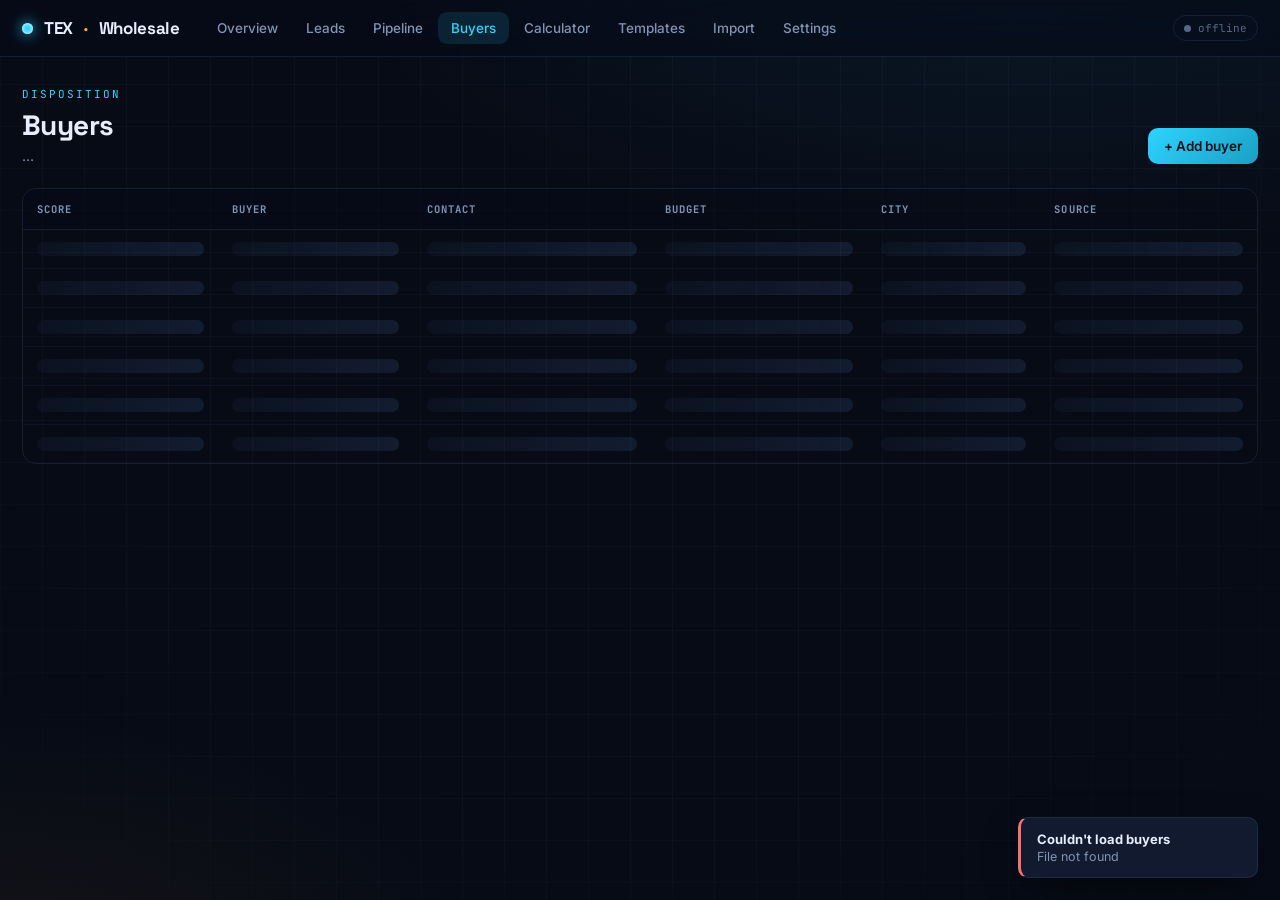
==== dashboard/buyers.html @ 07a8db16 "initial commit" ====
<!DOCTYPE html>
<html lang="en">
<head>
<meta charset="utf-8">
<meta name="viewport" content="width=device-width, initial-scale=1">
<title>Buyers · TexWholesale Engine</title>
<link rel="preconnect" href="https://fonts.googleapis.com"><link rel="preconnect" href="https://fonts.gstatic.com" crossorigin><link href="https://fonts.googleapis.com/css2?family=Inter:wght@400;500;600;700&family=Space+Grotesk:wght@500;600;700&family=JetBrains+Mono:wght@400;500;700&display=swap" rel="stylesheet">
<link rel="stylesheet" href="/dashboard/styles.css">
</head>
<body data-page="buyers">
<nav class="nav"><div class="brand"><span class="dot"></span>TEX<span class="tx">·</span>Wholesale</div><div class="nav-links"><a data-page="home" href="/dashboard/index.html">Overview</a><a data-page="leads" href="/dashboard/leads.html">Leads</a><a data-page="pipeline" href="/dashboard/pipeline.html">Pipeline</a><a data-page="buyers" href="/dashboard/buyers.html">Buyers</a><a data-page="calculator" href="/dashboard/calculator.html">Calculator</a><a data-page="templates" href="/dashboard/templates.html">Templates</a><a data-page="import" href="/dashboard/import.html">Import</a><a data-page="settings" href="/dashboard/settings.html">Settings</a></div><div class="spacer"></div><div class="status-chip off" id="health-chip"><span class="led"></span>…</div></nav>
<main class="wrap">

<div class="page-head" style="display:flex;justify-content:space-between;align-items:flex-end;flex-wrap:wrap;gap:12px">
  <div>
    <div class="eyebrow">Disposition</div>
    <h1>Buyers</h1>
    <p id="buyers-count">…</p>
  </div>
  <button class="btn primary" onclick="openModal('buyer-modal')">+ Add buyer</button>
</div>
<div class="tbl-wrap">
  <table>
    <thead><tr><th>Score</th><th>Buyer</th><th>Contact</th><th>Budget</th><th>City</th><th>Source</th></tr></thead>
    <tbody id="buyers-body"></tbody>
  </table>
</div>

<div class="modal-backdrop" id="buyer-modal">
  <div class="modal">
    <button class="modal-close" onclick="closeModal('buyer-modal')">&times;</button>
    <h2>Add buyer</h2>
    <div class="grid cols-2">
      <label class="field"><span class="lbl">Name *</span><input id="b-name" placeholder="Lone Star REI LLC"></label>
      <label class="field"><span class="lbl">Entity type</span><input id="b-entity" placeholder="LLC"></label>
      <label class="field"><span class="lbl">Email</span><input id="b-email" type="email"></label>
      <label class="field"><span class="lbl">Phone</span><input id="b-phone"></label>
      <label class="field"><span class="lbl">City</span><input id="b-city"></label>
      <label class="field"><span class="lbl">State</span><input id="b-state" value="TX"></label>
      <label class="field"><span class="lbl">Budget min</span><input id="b-bmin" type="number"></label>
      <label class="field"><span class="lbl">Budget max</span><input id="b-bmax" type="number"></label>
      <label class="field"><span class="lbl">Preferred areas</span><input id="b-areas"></label>
      <label class="field"><span class="lbl">Property types</span><input id="b-ptypes" placeholder="SFR, duplex"></label>
    </div>
    <label class="field"><span class="lbl">Notes</span><textarea id="b-notes"></textarea></label>
    <div class="btn-row"><button class="btn primary" id="save-buyer">Save buyer</button>
      <button class="btn ghost" onclick="closeModal('buyer-modal')">Cancel</button></div>
    <div class="note">Name plus at least one of email or phone is required.</div>
  </div>
</div>

</main>
<div id="toasts"></div>
<script src="/dashboard/app.js"></script>

</body>
</html>
---- dashboard/styles.css ----
/* ===================================================================
   TexWholesale Engine — dashboard theme
   Dark navy/slate base, electric-cyan + neon-amber accents, glass UI.
   =================================================================== */

:root {
  --bg:            #070b16;
  --bg-2:          #0b1120;
  --panel:         rgba(17, 26, 46, 0.72);
  --panel-solid:   #111a2e;
  --panel-border:  rgba(86, 122, 184, 0.18);
  --grid-line:     rgba(86, 122, 184, 0.06);

  --cyan:          #2dd4ff;
  --cyan-dim:      #1b9fc4;
  --amber:         #ffb020;
  --amber-dim:     #c8861a;

  --green:         #34d399;
  --yellow:        #fbbf24;
  --red:           #f87171;

  --text:          #e7eefb;
  --text-muted:    #8194b4;
  --text-faint:    #56678a;

  --radius:        14px;
  --radius-sm:     9px;
  --glow-cyan:     0 0 0 1px rgba(45,212,255,0.35), 0 8px 30px -8px rgba(45,212,255,0.35);
  --glow-amber:    0 0 0 1px rgba(255,176,32,0.35), 0 8px 30px -8px rgba(255,176,32,0.30);

  --font-display: "Space Grotesk", system-ui, sans-serif;
  --font-body:    "Inter", system-ui, sans-serif;
  --font-mono:    "JetBrains Mono", ui-monospace, "SFMono-Regular", monospace;
}

* { box-sizing: border-box; }

html { scroll-behavior: smooth; }

body {
  margin: 0;
  font-family: var(--font-body);
  color: var(--text);
  background:
    radial-gradient(1200px 600px at 80% -10%, rgba(45,212,255,0.08), transparent 60%),
    radial-gradient(900px 500px at 0% 110%, rgba(255,176,32,0.06), transparent 55%),
    var(--bg);
  min-height: 100vh;
  -webkit-font-smoothing: antialiased;
}

/* faint tech grid behind everything */
body::before {
  content: "";
  position: fixed;
  inset: 0;
  background-image:
    linear-gradient(var(--grid-line) 1px, transparent 1px),
    linear-gradient(90deg, var(--grid-line) 1px, transparent 1px);
  background-size: 42px 42px;
  z-index: 0;
  pointer-events: none;
  mask-image: radial-gradient(circle at 50% 30%, #000 60%, transparent 100%);
}

/* ---- scrollbars ---- */
::-webkit-scrollbar { width: 11px; height: 11px; }
::-webkit-scrollbar-track { background: var(--bg-2); }
::-webkit-scrollbar-thumb {
  background: linear-gradient(var(--cyan-dim), #243049);
  border-radius: 99px;
  border: 2px solid var(--bg-2);
}
::-webkit-scrollbar-thumb:hover { background: var(--cyan); }

/* ===================== Nav ===================== */
.nav {
  position: sticky;
  top: 0;
  z-index: 50;
  display: flex;
  align-items: center;
  gap: 6px;
  padding: 12px 22px;
  background: rgba(7, 11, 22, 0.6);
  backdrop-filter: blur(16px) saturate(140%);
  -webkit-backdrop-filter: blur(16px) saturate(140%);
  border-bottom: 1px solid var(--panel-border);
}
.brand {
  display: flex; align-items: center; gap: 11px;
  font-family: var(--font-display);
  font-weight: 700;
  letter-spacing: -0.02em;
  font-size: 17px;
  margin-right: 18px;
  white-space: nowrap;
}
.brand .dot {
  width: 11px; height: 11px; border-radius: 50%;
  background: var(--cyan);
  box-shadow: 0 0 14px var(--cyan), 0 0 4px #fff inset;
  animation: pulse 2.4s ease-in-out infinite;
}
.brand .tx { color: var(--amber); }
@keyframes pulse { 0%,100%{opacity:1;transform:scale(1)} 50%{opacity:.55;transform:scale(.82)} }

.nav-links { display: flex; gap: 2px; flex-wrap: wrap; }
.nav a {
  color: var(--text-muted);
  text-decoration: none;
  font-size: 13.5px;
  font-weight: 500;
  padding: 8px 13px;
  border-radius: 9px;
  transition: color .15s, background .15s;
}
.nav a:hover { color: var(--text); background: rgba(45,212,255,0.07); }
.nav a.active { color: var(--cyan); background: rgba(45,212,255,0.12); }
.nav .spacer { flex: 1; }
.nav .status-chip {
  font-family: var(--font-mono);
  font-size: 11px;
  color: var(--green);
  border: 1px solid rgba(52,211,153,0.3);
  background: rgba(52,211,153,0.08);
  padding: 5px 10px;
  border-radius: 99px;
  display: flex; align-items: center; gap: 7px;
}
.nav .status-chip .led { width: 7px; height: 7px; border-radius: 50%; background: var(--green); box-shadow: 0 0 8px var(--green); }
.nav .status-chip.off { color: var(--text-faint); border-color: var(--panel-border); background: transparent; }
.nav .status-chip.off .led { background: var(--text-faint); box-shadow: none; }

/* ===================== Layout ===================== */
.wrap {
  position: relative;
  z-index: 1;
  max-width: 1280px;
  margin: 0 auto;
  padding: 30px 22px 80px;
  animation: fadein .4s ease;
}
@keyframes fadein { from { opacity: 0; transform: translateY(8px); } to { opacity: 1; transform: none; } }

.page-head { margin-bottom: 24px; }
.page-head h1 {
  font-family: var(--font-display);
  font-size: 28px;
  font-weight: 700;
  letter-spacing: -0.02em;
  margin: 0 0 4px;
}
.page-head p { color: var(--text-muted); margin: 0; font-size: 14px; }
.eyebrow {
  font-family: var(--font-mono);
  font-size: 11px;
  letter-spacing: 0.18em;
  text-transform: uppercase;
  color: var(--cyan);
  margin-bottom: 6px;
}

/* ===================== Cards ===================== */
.grid { display: grid; gap: 16px; }
.cols-2 { grid-template-columns: repeat(2, 1fr); }
.cols-3 { grid-template-columns: repeat(3, 1fr); }
.cols-4 { grid-template-columns: repeat(4, 1fr); }

.card {
  position: relative;
  background: var(--panel);
  border: 1px solid var(--panel-border);
  border-radius: var(--radius);
  padding: 20px;
  backdrop-filter: blur(10px);
  transition: transform .18s ease, box-shadow .18s ease, border-color .18s ease;
}
.card.hoverable:hover {
  transform: translateY(-3px);
  border-color: rgba(45,212,255,0.4);
  box-shadow: var(--glow-cyan);
}
.card h3 { margin: 0 0 14px; font-family: var(--font-display); font-size: 16px; font-weight: 600; }

.stat .label {
  font-family: var(--font-mono);
  font-size: 11px; letter-spacing: .12em; text-transform: uppercase;
  color: var(--text-muted);
}
.stat .value {
  font-family: var(--font-display);
  font-size: 38px; font-weight: 700; line-height: 1.1; margin-top: 6px;
}
.stat .value.cyan { color: var(--cyan); }
.stat .value.amber { color: var(--amber); }
.stat .sub { font-size: 12px; color: var(--text-faint); margin-top: 4px; }

/* ===================== Buttons ===================== */
.btn {
  font-family: var(--font-body);
  font-weight: 600;
  font-size: 13.5px;
  border: 1px solid var(--panel-border);
  background: rgba(255,255,255,0.03);
  color: var(--text);
  padding: 10px 16px;
  border-radius: 10px;
  cursor: pointer;
  transition: all .15s ease;
  display: inline-flex; align-items: center; gap: 8px;
}
.btn:hover { border-color: rgba(45,212,255,0.5); background: rgba(45,212,255,0.08); }
.btn.primary {
  background: linear-gradient(135deg, var(--cyan), var(--cyan-dim));
  color: #04121b; border: none;
}
.btn.primary:hover { box-shadow: 0 0 22px -4px var(--cyan); transform: translateY(-1px); }
.btn.amber {
  background: linear-gradient(135deg, var(--amber), var(--amber-dim));
  color: #1c1203; border: none;
}
.btn.amber:hover { box-shadow: 0 0 22px -4px var(--amber); transform: translateY(-1px); }
.btn.ghost { background: transparent; }
.btn.sm { padding: 6px 11px; font-size: 12px; }
.btn:disabled { opacity: .5; cursor: not-allowed; }
.btn-row { display: flex; gap: 10px; flex-wrap: wrap; }

/* ===================== Forms ===================== */
label.field { display: block; margin-bottom: 14px; }
label.field .lbl {
  display: block;
  font-family: var(--font-mono);
  font-size: 11px; letter-spacing: .08em; text-transform: uppercase;
  color: var(--text-muted); margin-bottom: 6px;
}
input, select, textarea {
  width: 100%;
  font-family: var(--font-body);
  font-size: 14px;
  color: var(--text);
  background: rgba(7, 11, 22, 0.6);
  border: 1px solid var(--panel-border);
  border-radius: 10px;
  padding: 10px 13px;
  outline: none;
  transition: border-color .15s, box-shadow .15s;
}
input:focus, select:focus, textarea:focus {
  border-color: var(--cyan);
  box-shadow: 0 0 0 3px rgba(45,212,255,0.15);
}
textarea { resize: vertical; min-height: 90px; }

/* range slider */
input[type=range] { -webkit-appearance: none; appearance: none; height: 6px; padding: 0; background: linear-gradient(90deg, var(--cyan), #243049); border-radius: 99px; border: none; }
input[type=range]::-webkit-slider-thumb {
  -webkit-appearance: none; width: 18px; height: 18px; border-radius: 50%;
  background: var(--cyan); box-shadow: 0 0 10px var(--cyan); cursor: pointer; border: 2px solid #04121b;
}
input[type=range]::-moz-range-thumb {
  width: 18px; height: 18px; border-radius: 50%; background: var(--cyan);
  box-shadow: 0 0 10px var(--cyan); cursor: pointer; border: 2px solid #04121b;
}

/* ===================== Table ===================== */
.tbl-wrap { overflow-x: auto; border-radius: var(--radius); border: 1px solid var(--panel-border); }
table { width: 100%; border-collapse: collapse; font-size: 13.5px; }
thead th {
  text-align: left;
  font-family: var(--font-mono);
  font-size: 10.5px; letter-spacing: .1em; text-transform: uppercase;
  color: var(--text-muted);
  padding: 13px 14px;
  background: rgba(7, 11, 22, 0.5);
  border-bottom: 1px solid var(--panel-border);
  position: sticky; top: 0;
}
tbody td { padding: 12px 14px; border-bottom: 1px solid rgba(86,122,184,0.08); }
tbody tr { transition: background .12s; cursor: default; }
tbody tr:hover { background: rgba(45,212,255,0.04); }
tbody tr:last-child td { border-bottom: none; }

/* score badge */
.score {
  font-family: var(--font-mono); font-weight: 700; font-size: 13px;
  padding: 3px 9px; border-radius: 7px; display: inline-block; min-width: 38px; text-align: center;
}
.score.hot { color: var(--green); background: rgba(52,211,153,0.12); }
.score.warm { color: var(--yellow); background: rgba(251,191,36,0.12); }
.score.cold { color: var(--text-muted); background: rgba(129,148,180,0.1); }

.tag {
  display: inline-block;
  font-family: var(--font-mono); font-size: 10.5px;
  padding: 2px 8px; border-radius: 6px; margin: 2px 3px 2px 0;
  color: var(--amber); background: rgba(255,176,32,0.1); border: 1px solid rgba(255,176,32,0.2);
}
.src-pill {
  font-family: var(--font-mono); font-size: 10px; color: var(--text-faint);
  border: 1px solid var(--panel-border); padding: 2px 7px; border-radius: 99px;
}

/* ===================== Kanban ===================== */
.kanban { display: flex; gap: 14px; overflow-x: auto; padding-bottom: 12px; }
.kcol {
  flex: 0 0 268px;
  background: rgba(11, 17, 32, 0.55);
  border: 1px solid var(--panel-border);
  border-radius: var(--radius);
  padding: 14px;
  min-height: 360px;
}
.kcol-head { display: flex; align-items: center; justify-content: space-between; margin-bottom: 12px; }
.kcol-head .name { font-family: var(--font-display); font-weight: 600; font-size: 14px; }
.kcol-head .cnt {
  font-family: var(--font-mono); font-size: 11px; color: var(--bg);
  background: var(--cyan); border-radius: 99px; padding: 1px 8px; font-weight: 700;
}
.kcard {
  background: var(--panel-solid);
  border: 1px solid var(--panel-border);
  border-left: 3px solid var(--cyan);
  border-radius: var(--radius-sm);
  padding: 12px;
  margin-bottom: 10px;
  transition: transform .25s ease, box-shadow .2s ease, border-color .2s;
  animation: cardIn .3s ease;
}
@keyframes cardIn { from { opacity: 0; transform: scale(.96) translateY(6px); } to { opacity: 1; transform: none; } }
.kcard:hover { box-shadow: var(--glow-cyan); transform: translateY(-2px); }
.kcard .addr { font-weight: 600; font-size: 13.5px; margin-bottom: 3px; }
.kcard .meta { font-size: 11.5px; color: var(--text-muted); margin-bottom: 9px; }
.kcard .kbtns { display: flex; gap: 6px; }
.kcard .kbtns button {
  flex: 1; font-size: 11px; padding: 5px; border-radius: 7px;
  border: 1px solid var(--panel-border); background: transparent; color: var(--text-muted); cursor: pointer;
  transition: all .12s;
}
.kcard .kbtns button:hover { color: var(--cyan); border-color: var(--cyan); }

/* ===================== Gauge ===================== */
.gauge-wrap { display: flex; flex-direction: column; align-items: center; gap: 8px; }
.gauge { position: relative; width: 180px; height: 180px; }
.gauge svg { transform: rotate(-90deg); }
.gauge .ring-bg { fill: none; stroke: rgba(86,122,184,0.15); stroke-width: 14; }
.gauge .ring-fg { fill: none; stroke-width: 14; stroke-linecap: round; transition: stroke-dashoffset .6s ease, stroke .3s; }
.gauge .center {
  position: absolute; inset: 0; display: flex; flex-direction: column;
  align-items: center; justify-content: center;
}
.gauge .center .pct { font-family: var(--font-display); font-size: 34px; font-weight: 700; }
.gauge .center .cap { font-family: var(--font-mono); font-size: 10px; letter-spacing: .14em; text-transform: uppercase; color: var(--text-muted); }

.result-row { display: flex; justify-content: space-between; padding: 11px 0; border-bottom: 1px solid rgba(86,122,184,0.1); }
.result-row:last-child { border-bottom: none; }
.result-row .k { color: var(--text-muted); font-size: 13px; }
.result-row .v { font-family: var(--font-mono); font-weight: 700; font-size: 15px; }

/* ===================== Toast ===================== */
#toasts { position: fixed; bottom: 22px; right: 22px; z-index: 200; display: flex; flex-direction: column; gap: 10px; }
.toast {
  min-width: 240px; max-width: 360px;
  background: var(--panel-solid);
  border: 1px solid var(--panel-border);
  border-left: 3px solid var(--cyan);
  border-radius: 10px; padding: 13px 16px;
  font-size: 13.5px; color: var(--text);
  box-shadow: 0 12px 40px -10px rgba(0,0,0,0.7);
  animation: toastIn .28s cubic-bezier(.2,.9,.3,1.2);
}
.toast.ok { border-left-color: var(--green); }
.toast.warn { border-left-color: var(--yellow); }
.toast.err { border-left-color: var(--red); }
.toast .tt { font-weight: 700; margin-bottom: 2px; font-size: 13px; }
.toast .tm { color: var(--text-muted); font-size: 12.5px; }
@keyframes toastIn { from { opacity: 0; transform: translateX(40px); } to { opacity: 1; transform: none; } }

/* ===================== Modal ===================== */
.modal-backdrop {
  position: fixed; inset: 0; z-index: 150;
  background: rgba(3, 6, 14, 0.7);
  backdrop-filter: blur(4px);
  display: none; align-items: flex-start; justify-content: center;
  padding: 60px 20px; overflow-y: auto;
}
.modal-backdrop.open { display: flex; }
.modal {
  width: 100%; max-width: 560px;
  background: var(--panel-solid);
  border: 1px solid var(--panel-border);
  border-radius: var(--radius);
  padding: 24px;
  box-shadow: 0 30px 80px -20px rgba(0,0,0,0.8);
  animation: modalIn .25s cubic-bezier(.2,.9,.3,1.1);
}
@keyframes modalIn { from { opacity: 0; transform: translateY(18px) scale(.98); } to { opacity: 1; transform: none; } }
.modal h2 { font-family: var(--font-display); margin: 0 0 16px; font-size: 20px; }
.modal-close { float: right; background: none; border: none; color: var(--text-muted); font-size: 22px; cursor: pointer; line-height: 1; }
.modal-close:hover { color: var(--text); }

/* ===================== Skeleton / loading ===================== */
.skeleton {
  background: linear-gradient(90deg, rgba(86,122,184,0.06), rgba(86,122,184,0.16), rgba(86,122,184,0.06));
  background-size: 200% 100%;
  animation: shimmer 1.3s infinite;
  border-radius: 8px;
}
@keyframes shimmer { from { background-position: 200% 0; } to { background-position: -200% 0; } }
.spinner {
  width: 18px; height: 18px; border-radius: 50%;
  border: 2px solid rgba(45,212,255,0.25); border-top-color: var(--cyan);
  animation: spin .7s linear infinite; display: inline-block;
}
@keyframes spin { to { transform: rotate(360deg); } }

.empty {
  text-align: center; padding: 50px 20px; color: var(--text-muted);
}
.empty .big { font-size: 15px; color: var(--text); margin-bottom: 6px; font-weight: 600; }

.codebox {
  font-family: var(--font-mono); font-size: 12.5px; line-height: 1.65;
  white-space: pre-wrap; word-break: break-word;
  background: rgba(7,11,22,0.7); border: 1px solid var(--panel-border);
  border-radius: 10px; padding: 16px; color: var(--text); max-height: 460px; overflow-y: auto;
}

.note {
  font-size: 12.5px; color: var(--text-muted);
  border-left: 2px solid var(--amber); padding: 8px 0 8px 12px; margin: 14px 0;
}

/* ===================== Responsive ===================== */
@media (max-width: 900px) {
  .cols-4 { grid-template-columns: repeat(2, 1fr); }
  .cols-3 { grid-template-columns: 1fr; }
  .cols-2 { grid-template-columns: 1fr; }
}
@media (max-width: 620px) {
  .cols-4 { grid-template-columns: 1fr; }
  .nav-links a { padding: 7px 9px; font-size: 12.5px; }
  .brand { font-size: 15px; }
}
@media (prefers-reduced-motion: reduce) {
  *, *::before, *::after { animation: none !important; transition: none !important; scroll-behavior: auto !important; }
}
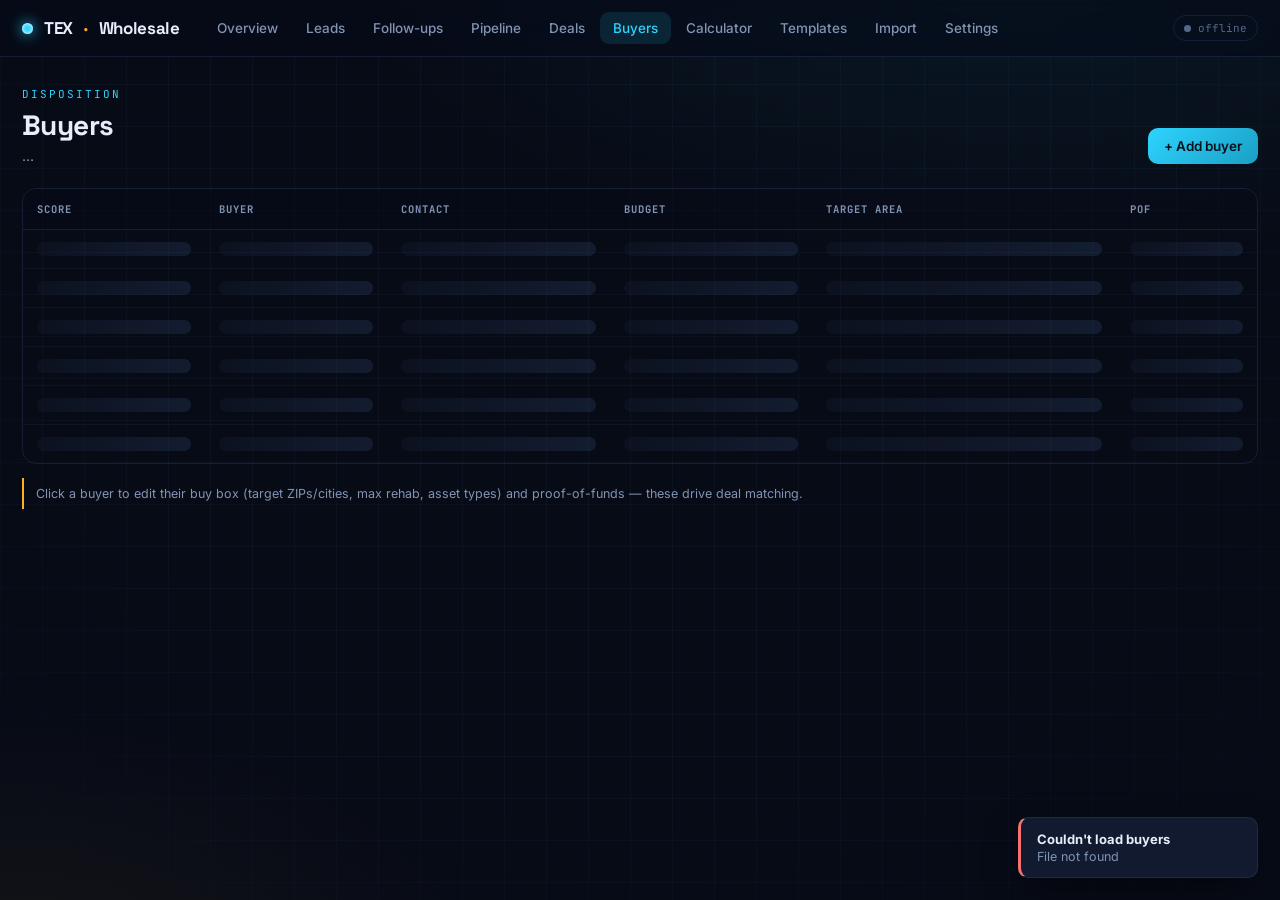
==== commit b356b8aa: "v1.1 — comps/ARV, follow-ups, buyer matching, PI sheet, deadlines" ====
--- a/dashboard/buyers.html
+++ b/dashboard/buyers.html
@@ -8,7 +8,7 @@
 <link rel="stylesheet" href="/dashboard/styles.css">
 </head>
 <body data-page="buyers">
-<nav class="nav"><div class="brand"><span class="dot"></span>TEX<span class="tx">·</span>Wholesale</div><div class="nav-links"><a data-page="home" href="/dashboard/index.html">Overview</a><a data-page="leads" href="/dashboard/leads.html">Leads</a><a data-page="pipeline" href="/dashboard/pipeline.html">Pipeline</a><a data-page="buyers" href="/dashboard/buyers.html">Buyers</a><a data-page="calculator" href="/dashboard/calculator.html">Calculator</a><a data-page="templates" href="/dashboard/templates.html">Templates</a><a data-page="import" href="/dashboard/import.html">Import</a><a data-page="settings" href="/dashboard/settings.html">Settings</a></div><div class="spacer"></div><div class="status-chip off" id="health-chip"><span class="led"></span>…</div></nav>
+<nav class="nav"><div class="brand"><span class="dot"></span>TEX<span class="tx">·</span>Wholesale</div><div class="nav-links"><a data-page="home" href="/dashboard/index.html">Overview</a><a data-page="leads" href="/dashboard/leads.html">Leads</a><a data-page="followups" href="/dashboard/followups.html">Follow-ups</a><a data-page="pipeline" href="/dashboard/pipeline.html">Pipeline</a><a data-page="deals" href="/dashboard/deals.html">Deals</a><a data-page="buyers" href="/dashboard/buyers.html">Buyers</a><a data-page="calculator" href="/dashboard/calculator.html">Calculator</a><a data-page="templates" href="/dashboard/templates.html">Templates</a><a data-page="import" href="/dashboard/import.html">Import</a><a data-page="settings" href="/dashboard/settings.html">Settings</a></div><div class="spacer"></div><div class="status-chip off" id="health-chip"><span class="led"></span>…</div></nav>
 <main class="wrap">
 
 <div class="page-head" style="display:flex;justify-content:space-between;align-items:flex-end;flex-wrap:wrap;gap:12px">
@@ -21,10 +21,11 @@
 </div>
 <div class="tbl-wrap">
   <table>
-    <thead><tr><th>Score</th><th>Buyer</th><th>Contact</th><th>Budget</th><th>City</th><th>Source</th></tr></thead>
+    <thead><tr><th>Score</th><th>Buyer</th><th>Contact</th><th>Budget</th><th>Target area</th><th>POF</th></tr></thead>
     <tbody id="buyers-body"></tbody>
   </table>
 </div>
+<div class="note">Click a buyer to edit their buy box (target ZIPs/cities, max rehab, asset types) and proof-of-funds — these drive deal matching.</div>
 
 <div class="modal-backdrop" id="buyer-modal">
   <div class="modal">
@@ -49,6 +50,33 @@
   </div>
 </div>
 
+<div class="modal-backdrop" id="buyer-edit-modal">
+  <div class="modal">
+    <button class="modal-close" onclick="closeModal('buyer-edit-modal')">&times;</button>
+    <h2 id="be-title">Edit buyer</h2>
+    <div class="grid cols-2">
+      <label class="field"><span class="lbl">Budget min</span><input id="be-bmin" type="number"></label>
+      <label class="field"><span class="lbl">Budget max</span><input id="be-bmax" type="number"></label>
+      <label class="field"><span class="lbl">Target ZIPs (comma-sep)</span><input id="be-zips" placeholder="75001, 75002"></label>
+      <label class="field"><span class="lbl">Target cities (comma-sep)</span><input id="be-cities"></label>
+      <label class="field"><span class="lbl">Target counties</span><input id="be-counties"></label>
+      <label class="field"><span class="lbl">Asset types</span><input id="be-assets" placeholder="Single Family, Duplex"></label>
+      <label class="field"><span class="lbl">Min beds</span><input id="be-minbeds" type="number" step="0.5"></label>
+      <label class="field"><span class="lbl">Max rehab budget</span><input id="be-maxrehab" type="number"></label>
+      <label class="field"><span class="lbl">Recent cash deals</span><input id="be-deals" type="number"></label>
+      <label class="field"><span class="lbl">Active</span><select id="be-active"><option value="true">Yes</option><option value="false">No</option></select></label>
+    </div>
+    <h3 style="margin-top:6px">Proof of funds</h3>
+    <div class="grid cols-3">
+      <label class="field"><span class="lbl">On file</span><select id="be-pof"><option value="false">No</option><option value="true">Yes</option></select></label>
+      <label class="field"><span class="lbl">Amount</span><input id="be-pofamt" type="number"></label>
+      <label class="field"><span class="lbl">Expires</span><input id="be-pofexp" placeholder="2026-12-31"></label>
+    </div>
+    <div class="btn-row"><button class="btn primary" onclick="saveBuyerEdit()">Save changes</button>
+      <button class="btn ghost" onclick="closeModal('buyer-edit-modal')">Cancel</button></div>
+  </div>
+</div>
+
 </main>
 <div id="toasts"></div>
 <script src="/dashboard/app.js"></script>
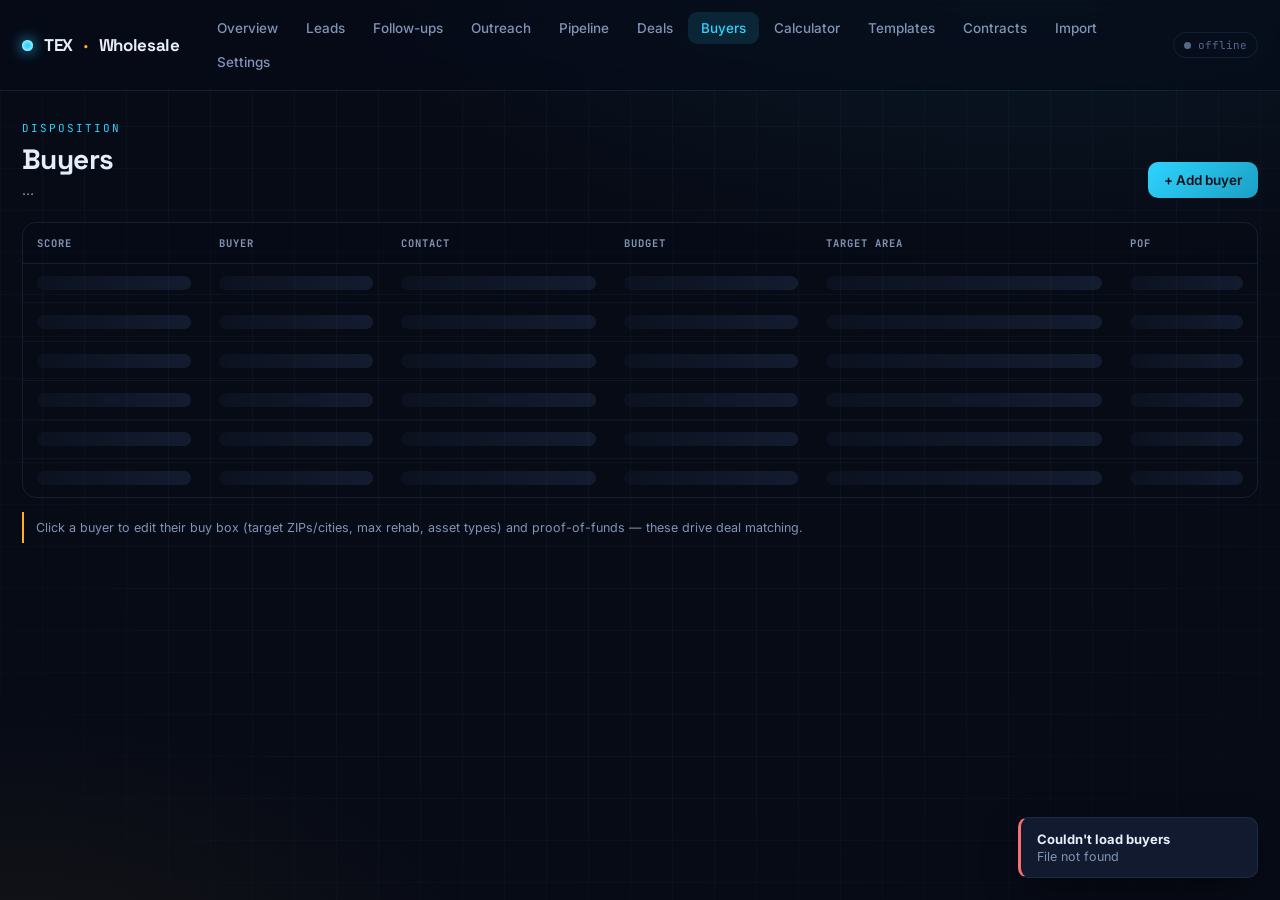
==== commit 6da3f22d: "v1.3 - outreach drafting, contracts engine, AI offer rec + reply parsing" ====
--- a/dashboard/buyers.html
+++ b/dashboard/buyers.html
@@ -8,7 +8,7 @@
 <link rel="stylesheet" href="/dashboard/styles.css">
 </head>
 <body data-page="buyers">
-<nav class="nav"><div class="brand"><span class="dot"></span>TEX<span class="tx">·</span>Wholesale</div><div class="nav-links"><a data-page="home" href="/dashboard/index.html">Overview</a><a data-page="leads" href="/dashboard/leads.html">Leads</a><a data-page="followups" href="/dashboard/followups.html">Follow-ups</a><a data-page="pipeline" href="/dashboard/pipeline.html">Pipeline</a><a data-page="deals" href="/dashboard/deals.html">Deals</a><a data-page="buyers" href="/dashboard/buyers.html">Buyers</a><a data-page="calculator" href="/dashboard/calculator.html">Calculator</a><a data-page="templates" href="/dashboard/templates.html">Templates</a><a data-page="import" href="/dashboard/import.html">Import</a><a data-page="settings" href="/dashboard/settings.html">Settings</a></div><div class="spacer"></div><div class="status-chip off" id="health-chip"><span class="led"></span>…</div></nav>
+<nav class="nav"><div class="brand"><span class="dot"></span>TEX<span class="tx">·</span>Wholesale</div><div class="nav-links"><a data-page="home" href="/dashboard/index.html">Overview</a><a data-page="leads" href="/dashboard/leads.html">Leads</a><a data-page="followups" href="/dashboard/followups.html">Follow-ups</a><a data-page="outreach" href="/dashboard/outreach.html">Outreach</a><a data-page="pipeline" href="/dashboard/pipeline.html">Pipeline</a><a data-page="deals" href="/dashboard/deals.html">Deals</a><a data-page="buyers" href="/dashboard/buyers.html">Buyers</a><a data-page="calculator" href="/dashboard/calculator.html">Calculator</a><a data-page="templates" href="/dashboard/templates.html">Templates</a><a data-page="contracts" href="/dashboard/contracts.html">Contracts</a><a data-page="import" href="/dashboard/import.html">Import</a><a data-page="settings" href="/dashboard/settings.html">Settings</a></div><div class="spacer"></div><div class="status-chip off" id="health-chip"><span class="led"></span>…</div></nav>
 <main class="wrap">
 
 <div class="page-head" style="display:flex;justify-content:space-between;align-items:flex-end;flex-wrap:wrap;gap:12px">
